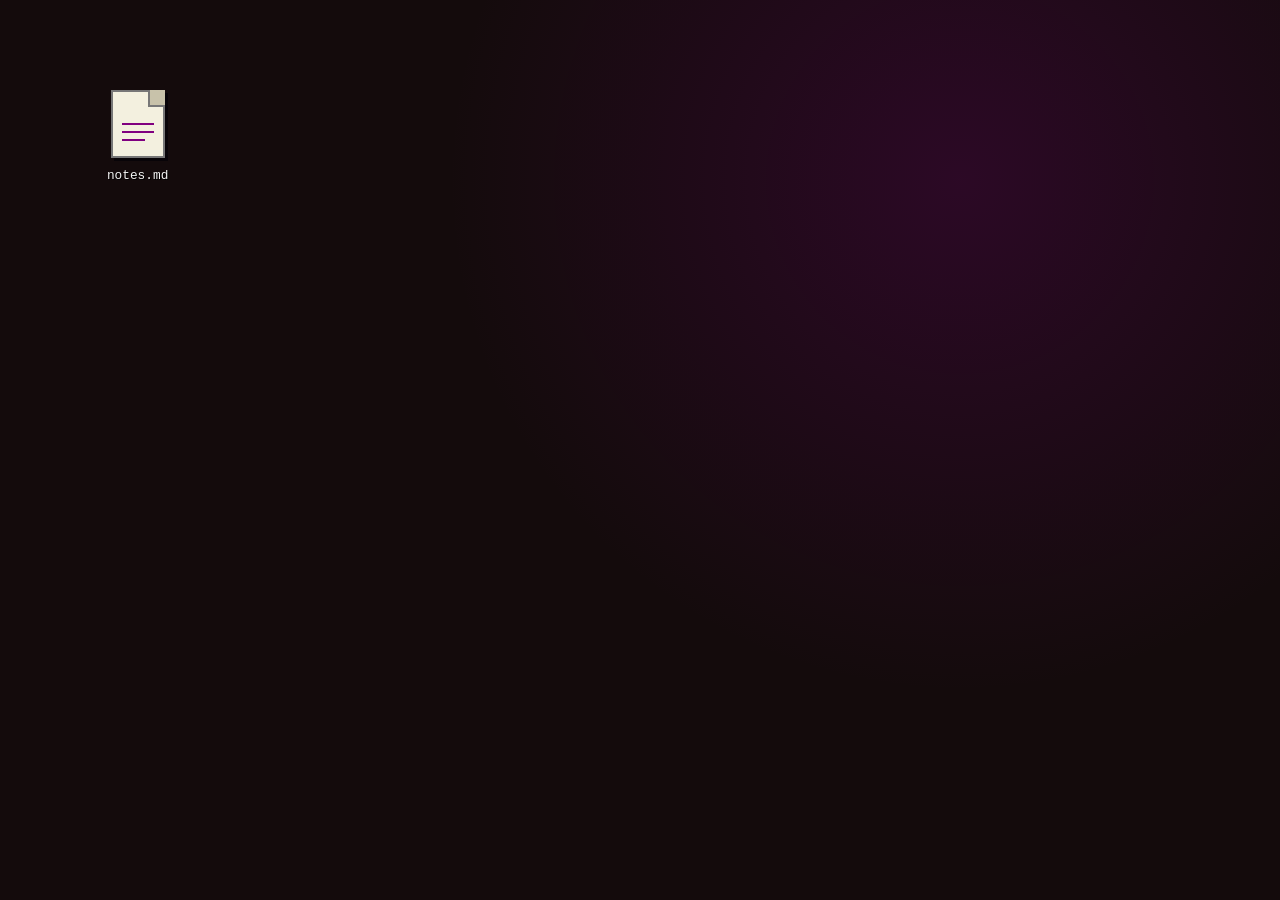
==== about/index.html @ 5adbed19 "feat: add minimal notes-based About page" ====
<!DOCTYPE html>
<html lang="en">
<head>
  <meta charset="UTF-8">
  <meta name="viewport" content="width=device-width, initial-scale=1.0">
  <title>About — Ludic Acid</title>
  <link rel="stylesheet" href="../assets/css/about.css">
</head>
<body>
  <main class="desktop" aria-label="About Ludic Acid">
    <a class="file" id="notes-file" href="../notes.md">
      <span class="file-icon" aria-hidden="true">
        <span class="file-lines"></span>
      </span>
      <span class="file-name">notes.md</span>
    </a>

    <aside class="notes-window" id="notes-window" popover aria-labelledby="notes-title">
      <header class="window-bar">
        <span id="notes-title">notes.md - Notepad</span>
        <button type="button" aria-label="Close notes" popovertarget="notes-window" popovertargetaction="hide">×</button>
      </header>
      <pre id="notes-content">Opening notes.md...</pre>
      <a class="raw-link" href="../notes.md">open raw file</a>
    </aside>
  </main>

  <script src="../assets/js/about.js"></script>
</body>
</html>
---- assets/css/about.css ----
*, *::before, *::after {
  box-sizing: border-box;
}

html, body {
  min-height: 100%;
  margin: 0;
}

body {
  overflow: hidden;
  background: #140b0c;
  color: #f4f4f4;
  font-family: "Courier New", Courier, monospace;
}

.desktop {
  min-height: 100vh;
  padding: clamp(2rem, 7vw, 6rem);
  background:
    radial-gradient(circle at 75% 20%, rgba(128, 0, 128, 0.22), transparent 32rem),
    #140b0c;
}

.file {
  display: inline-flex;
  width: 96px;
  flex-direction: column;
  align-items: center;
  gap: 0.55rem;
  color: #f4f4f4;
  text-align: center;
  text-decoration: none;
}

.file:focus-visible {
  outline: 1px dotted #f4f4f4;
  outline-offset: 0.4rem;
}

.file-icon {
  position: relative;
  display: block;
  width: 54px;
  height: 68px;
  border: 2px solid #777;
  background: #f3f0df;
  box-shadow: 3px 3px 0 #080408;
}

.file-icon::before {
  content: "";
  position: absolute;
  top: -2px;
  right: -2px;
  width: 17px;
  height: 17px;
  border-bottom: 2px solid #777;
  border-left: 2px solid #777;
  background: #c8c2aa;
}

.file-lines,
.file-lines::before,
.file-lines::after {
  position: absolute;
  left: 9px;
  width: 32px;
  height: 2px;
  background: #800080;
}

.file-lines { top: 31px; }
.file-lines::before { content: ""; top: 8px; left: 0; }
.file-lines::after { content: ""; top: 16px; left: 0; width: 23px; }

.file-name {
  padding: 0.08rem 0.25rem;
  font-size: 0.8rem;
  text-shadow: 1px 1px #000;
}

.file:hover .file-name {
  background: #800080;
}

.notes-window {
  position: fixed;
  inset: 50% auto auto 50%;
  width: min(560px, calc(100vw - 2rem));
  max-height: min(430px, calc(100vh - 2rem));
  margin: 0;
  padding: 3px;
  transform: translate(-50%, -50%);
  overflow: auto;
  border: 2px outset #c0c0c0;
  background: #d4d0c8;
  color: #140b0c;
  box-shadow: 8px 8px 0 rgba(0, 0, 0, 0.55);
  font-family: "Courier New", Courier, monospace;
}

.notes-window::backdrop {
  background: rgba(20, 11, 12, 0.55);
}

.window-bar {
  display: flex;
  align-items: center;
  justify-content: space-between;
  padding: 0.2rem 0.3rem 0.2rem 0.45rem;
  background: linear-gradient(90deg, #3d0065, #800080);
  color: #fff;
  font: bold 0.78rem Tahoma, sans-serif;
}

.window-bar button {
  width: 22px;
  height: 20px;
  padding: 0;
  border: 2px outset #e5e5e5;
  background: #d4d0c8;
  color: #140b0c;
  font: bold 15px/14px Arial, sans-serif;
  cursor: pointer;
}

.window-bar button:active {
  border-style: inset;
}

.notes-window pre {
  min-height: 180px;
  margin: 3px 0;
  padding: 1rem;
  overflow: auto;
  border: 2px inset #eee;
  background: #fffdf3;
  white-space: pre-wrap;
  font: 0.9rem/1.55 "Courier New", Courier, monospace;
}

.raw-link {
  display: inline-block;
  padding: 0.15rem 0.35rem;
  color: #3d0065;
  font-size: 0.72rem;
}
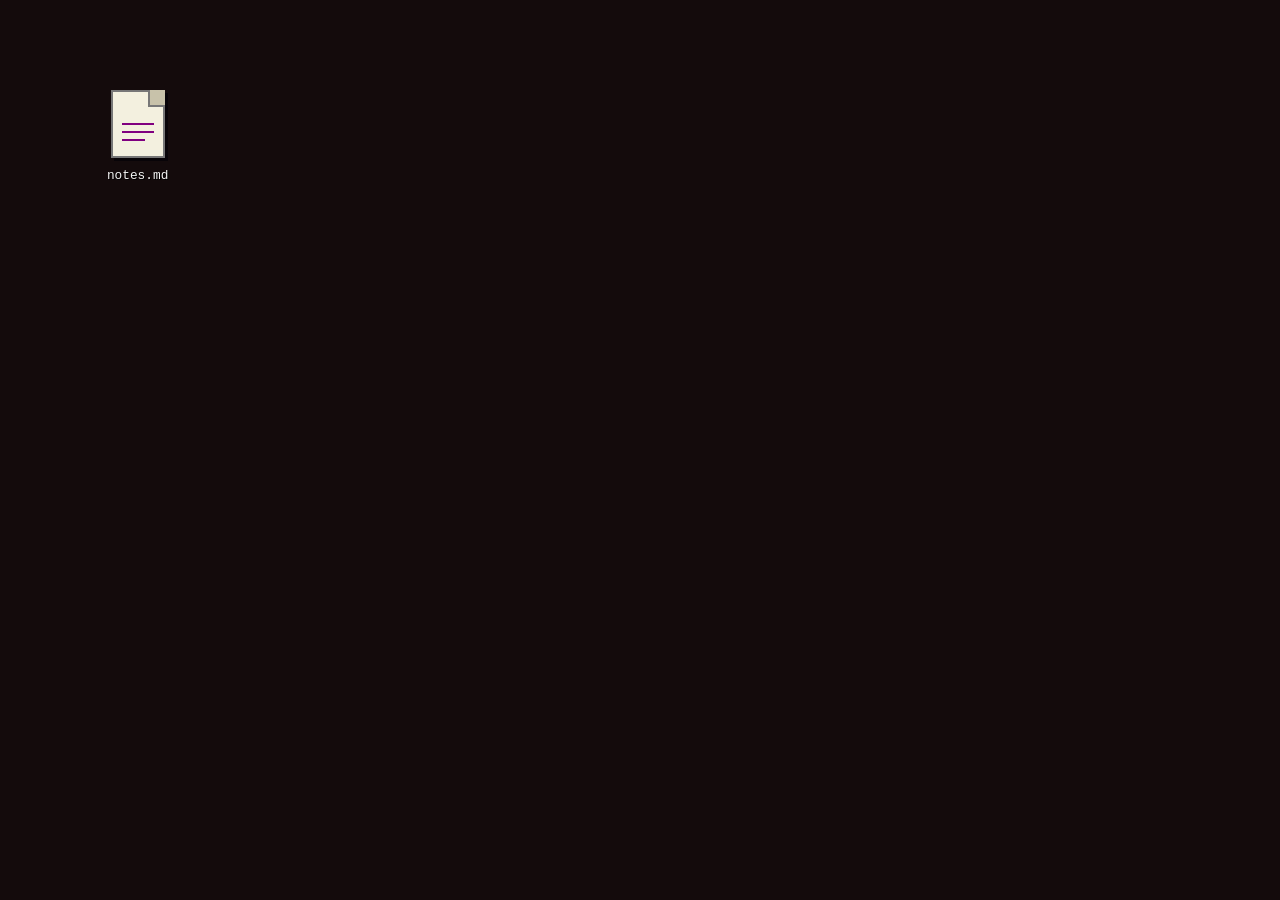
==== commit d277e2f9: "Use eye favicon across site pages" ====
--- a/about/index.html
+++ b/about/index.html
@@ -4,6 +4,7 @@
   <meta charset="UTF-8">
   <meta name="viewport" content="width=device-width, initial-scale=1.0">
   <title>About — Ludic Acid</title>
+  <link rel="icon" href="../second-sight/favicon.svg" type="image/svg+xml">
   <link rel="stylesheet" href="../assets/css/about.css">
 </head>
 <body>
--- a/assets/css/about.css
+++ b/assets/css/about.css
@@ -17,9 +17,7 @@
 .desktop {
   min-height: 100vh;
   padding: clamp(2rem, 7vw, 6rem);
-  background:
-    radial-gradient(circle at 75% 20%, rgba(128, 0, 128, 0.22), transparent 32rem),
-    #140b0c;
+  background: #140b0c;
 }
 
 .file {
@@ -86,56 +84,71 @@
 
 .notes-window {
   position: fixed;
-  inset: 50% auto auto 50%;
-  width: min(560px, calc(100vw - 2rem));
-  max-height: min(430px, calc(100vh - 2rem));
+  inset: clamp(2rem, 7vw, 6rem) auto auto calc(clamp(2rem, 7vw, 6rem) + 7rem);
+  width: min(480px, calc(100vw - clamp(11rem, 19vw, 14rem)));
+  max-height: min(430px, calc(100vh - 4rem));
   margin: 0;
-  padding: 3px;
-  transform: translate(-50%, -50%);
+  padding: 1rem;
   overflow: auto;
-  border: 2px outset #c0c0c0;
-  background: #d4d0c8;
-  color: #140b0c;
-  box-shadow: 8px 8px 0 rgba(0, 0, 0, 0.55);
+  border: 1px solid rgba(244, 244, 244, 0.28);
+  border-radius: 0.6rem;
+  background: #211719;
+  color: #f4f4f4;
+  box-shadow: 0 0.75rem 2rem rgba(0, 0, 0, 0.4);
   font-family: "Courier New", Courier, monospace;
 }
 
+.notes-window::before {
+  content: "";
+  position: fixed;
+  top: calc(clamp(2rem, 7vw, 6rem) + 1.5rem);
+  left: calc(clamp(2rem, 7vw, 6rem) + 6.55rem);
+  width: 0.8rem;
+  height: 0.8rem;
+  border-bottom: 1px solid rgba(244, 244, 244, 0.28);
+  border-left: 1px solid rgba(244, 244, 244, 0.28);
+  background: #211719;
+  transform: rotate(45deg);
+}
+
 .notes-window::backdrop {
-  background: rgba(20, 11, 12, 0.55);
+  background: transparent;
 }
 
 .window-bar {
   display: flex;
   align-items: center;
   justify-content: space-between;
-  padding: 0.2rem 0.3rem 0.2rem 0.45rem;
-  background: linear-gradient(90deg, #3d0065, #800080);
-  color: #fff;
-  font: bold 0.78rem Tahoma, sans-serif;
+  padding: 0 0 0.75rem;
+  border-bottom: 1px solid rgba(244, 244, 244, 0.14);
+  color: #f4f4f4;
+  font: 600 0.72rem/1.2 "Courier New", Courier, monospace;
+  letter-spacing: 0.08em;
+  text-transform: uppercase;
 }
 
 .window-bar button {
-  width: 22px;
-  height: 20px;
+  width: 1.5rem;
+  height: 1.5rem;
   padding: 0;
-  border: 2px outset #e5e5e5;
-  background: #d4d0c8;
-  color: #140b0c;
-  font: bold 15px/14px Arial, sans-serif;
+  border: 0;
+  border-radius: 50%;
+  background: transparent;
+  color: #f4f4f4;
+  font: 18px/1 sans-serif;
   cursor: pointer;
 }
 
-.window-bar button:active {
-  border-style: inset;
-}
+.window-bar button:hover { background: rgba(255, 255, 255, 0.1); }
 
 .notes-window pre {
-  min-height: 180px;
-  margin: 3px 0;
-  padding: 1rem;
+  min-height: 120px;
+  margin: 0;
+  padding: 1rem 0;
   overflow: auto;
-  border: 2px inset #eee;
-  background: #fffdf3;
+  border: 0;
+  background: transparent;
+  color: inherit;
   white-space: pre-wrap;
   font: 0.9rem/1.55 "Courier New", Courier, monospace;
 }
@@ -143,6 +156,23 @@
 .raw-link {
   display: inline-block;
   padding: 0.15rem 0.35rem;
-  color: #3d0065;
+  color: #d2b3ff;
   font-size: 0.72rem;
 }
+
+@media (max-width: 680px) {
+  .notes-window {
+    inset: 9rem 1rem auto;
+    width: auto;
+    max-height: calc(100vh - 10rem);
+  }
+
+  .notes-window::before {
+    top: 8.6rem;
+    left: calc(clamp(2rem, 7vw, 6rem) + 2.1rem);
+    border-top: 1px solid rgba(244, 244, 244, 0.28);
+    border-right: 1px solid rgba(244, 244, 244, 0.28);
+    border-bottom: 0;
+    border-left: 0;
+  }
+}
